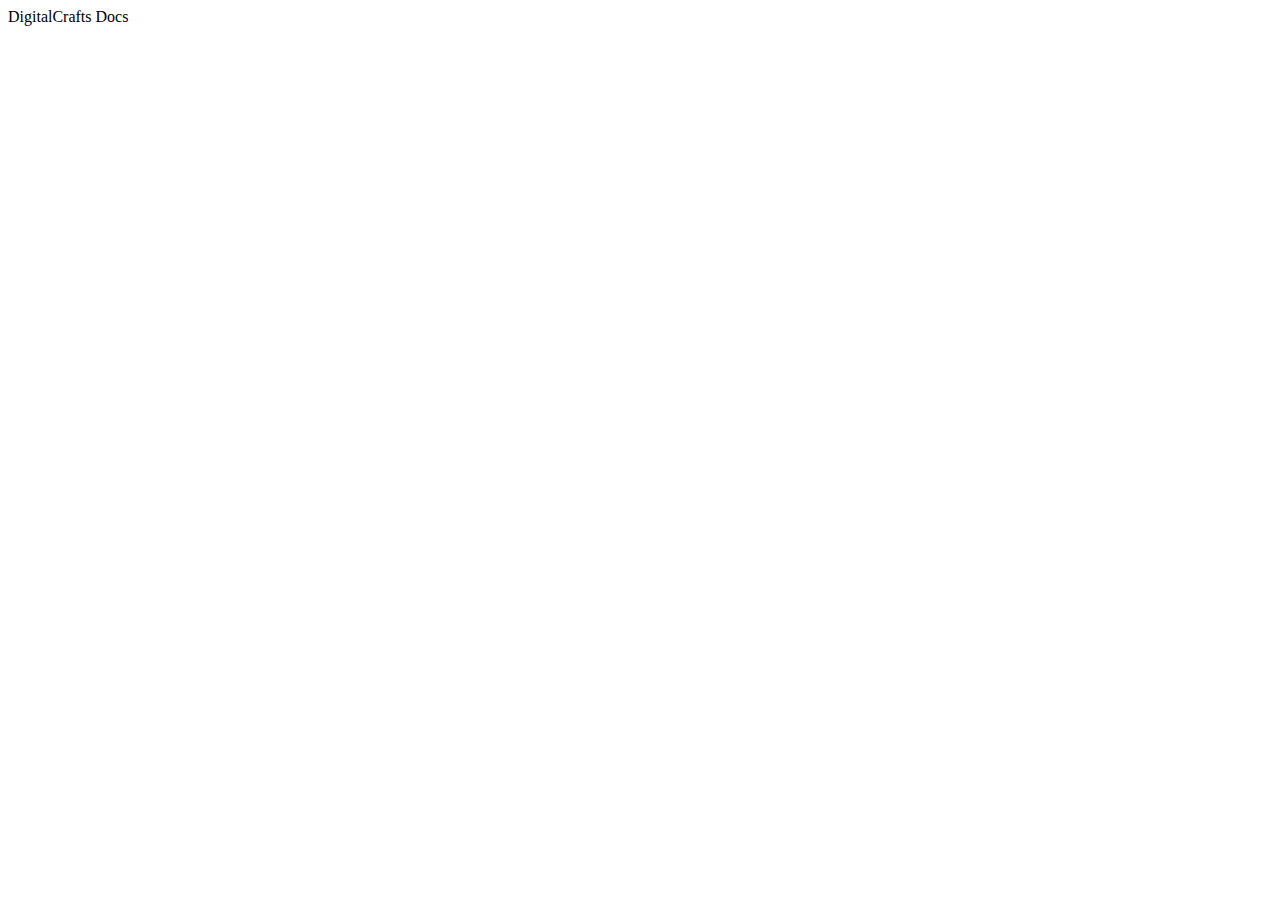
==== DC_Docs/index.html @ d5ece9c9 "DC_Docs completed" ====
<!DOCTYPE html>
<html>
<head>
 <title></title>
 <link rel="stylesheet" type ="text/css" href="styles/styles.css">

     
</head>


<body>
    <header>
        <div class="collum start">
            <div class="collum">DigitalCrafts Docs</div>
        </div>

        
    </header>



    <main>

    </main>


</body>


</html>
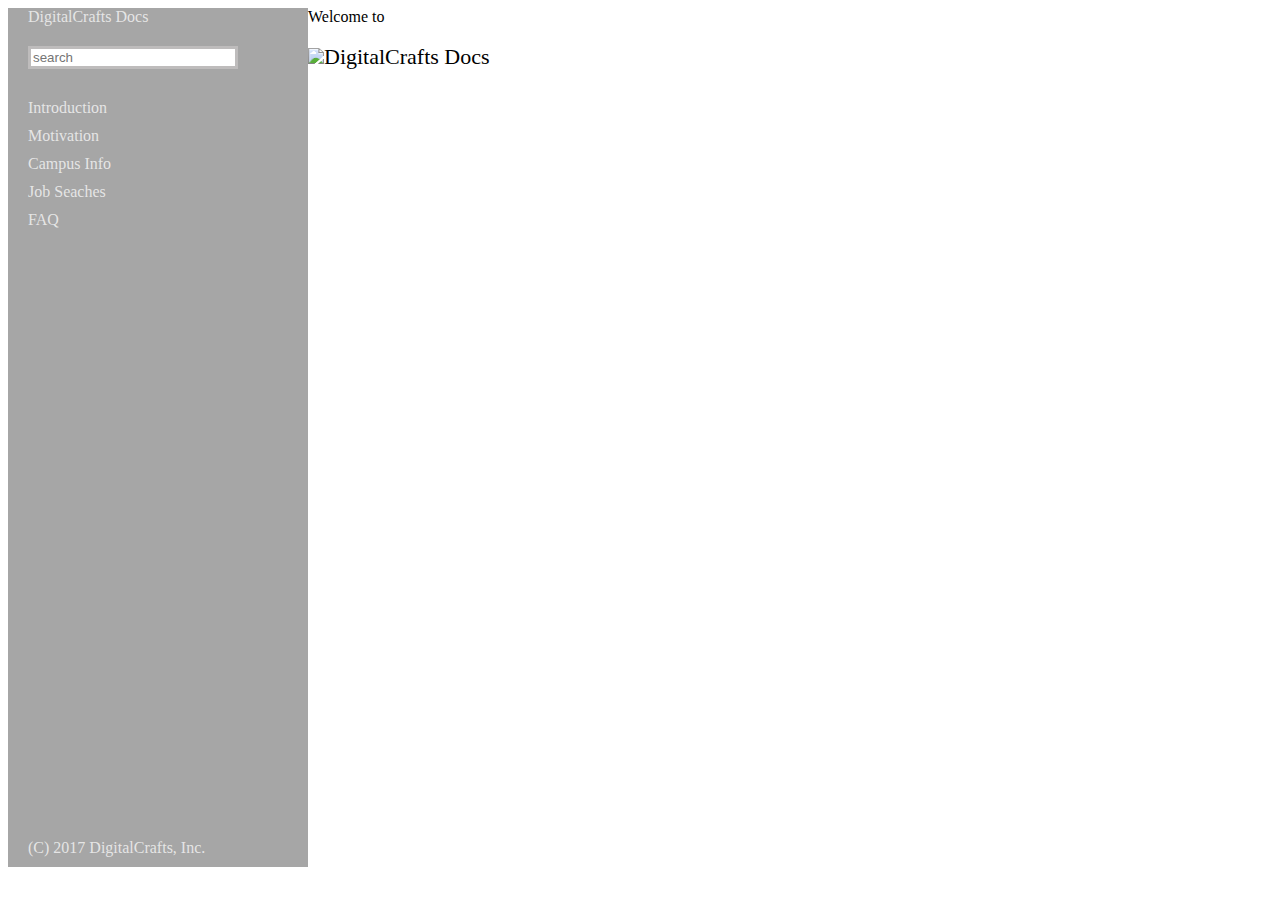
==== commit fcc0e657: "DC_Blog and DgtlCrfts completed" ====
--- a/DC_Docs/index.html
+++ b/DC_Docs/index.html
@@ -1,7 +1,7 @@
 <!DOCTYPE html>
 <html>
 <head>
- <title></title>
+ <title>DC Docs</title>
  <link rel="stylesheet" type ="text/css" href="styles/styles.css">
 
      
@@ -10,9 +10,28 @@
 
 <body>
     <header>
-        <div class="collum start">
-            <div class="collum">DigitalCrafts Docs</div>
+        <div class="leftSide">
+            <div class="insideLeft">
+                <div>DigitalCrafts Docs</div>
+                <input type="text" placeholder="search">
+                <div>Introduction</div>
+                <div>Motivation</div>
+                <div>Campus Info</div>
+                <div>Job Seaches</div>
+                <div>FAQ</div>
+                <div id="copyright">(C) 2017 DigitalCrafts, Inc.</div>
+            </div>
+                <div>
+                <div>Welcome to</div>
+                <br/>
+               <div class="title"> 
+                    <div id="image"><img src="img/logo.png" ></div>
+                    <div style="display:inline">DigitalCrafts Docs</div>
+                </div>
+            </div>
+
         </div>
+
 
         
     </header>
--- a/DC_Docs/styles/styles.css
+++ b/DC_Docs/styles/styles.css
@@ -0,0 +1,47 @@
+.leftSide{
+    display: flex;
+    align-content: flex-start;
+    justify-content: flex-start;
+
+
+
+}
+.insideLeft{
+    display: flex;
+    flex-direction: column;
+    justify-content: flex-start;
+    width: 300px;
+    height: 100%;
+    background-color: rgba(116, 116, 116, 0.644);
+
+}
+.insideLeft > div{
+    color: rgba(255, 255, 255, 0.726);
+    margin: 0px 0px 10px 20px;
+
+}
+.insideLeft input[type=text]{
+    border-color: rgb(190, 188, 188);
+    border-style: solid;
+    border-width: medium;
+    width: 200px;
+    height: 15px;
+    margin: 10px 15px 30px 20px;
+}
+
+#copyright{
+    margin-top: 600px;
+
+}
+
+/* Right side */
+.title{
+    display: flex;
+    justify-content: flex-start;
+    t: center;
+    font-size: 22px;
+}
+
+#image{
+    display:inline;
+}